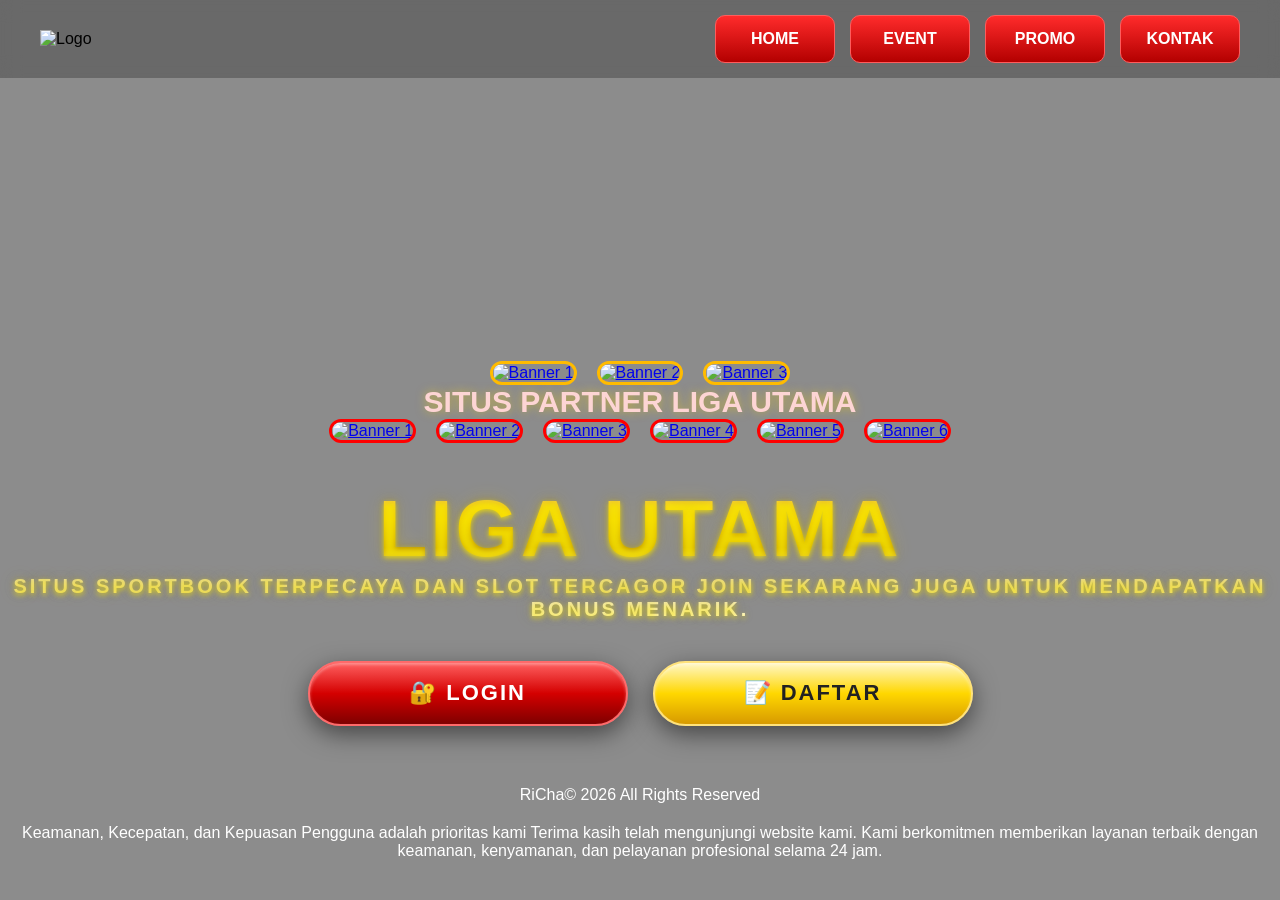
==== index.html @ b6858c5f "Add files via upload" ====
<!DOCTYPE html>
<html lang="id">
<head>
<meta charset="UTF-8">
<meta name="viewport" content="width=device-width, initial-scale=1.0">
<title>LIGA UTAMA</title>

<style>

*{
    margin:0;
    padding:0;
    box-sizing:border-box;
    font-family:Arial, Helvetica, sans-serif;
}

body{
  margin:0;
    background:url("BB4.png") no-repeat center center fixed;
    background-size:cover;
    overflow-x:hidden;
} 

.overlay{
    background:rgba(0,0,0,0.45);
    min-height:100vh;
}

header{
    position:fixed;      /* Tetap di atas */
    top:0;
    left:0;
    width:100%;

    display:flex;
    justify-content:space-between;
    align-items:center;

    padding:15px 40px;

    background:rgba(0,0,0,0.25);   /* Background hitam transparan */
    backdrop-filter:blur(10px);    /* Efek kaca (opsional) */

    z-index:9999;   
}

.logo img{
    width:400px;
}


/* MENU */

nav{
    display:flex;
    gap:15px;
}

nav a{
    width:120px;
    text-align:center;
    text-decoration:none;
    color:#fff;
    font-weight:bold;
    padding:14px 0;
    border-radius:10px;
    background:linear-gradient(#ff2b2b,#b30000);
    border:1px solid #ff5c5c;
    transition:.3s;
}

nav a:hover{
    background:linear-gradient(#ff5555,#ff0000);
    transform:translateY(-3px);
    box-shadow:0 0 15px red;
}

/* HERO */

.hero{
    height:80vh;
    display:flex;
    justify-content:center;
    align-items:center;
    text-align:center;
    color:white;
}

.hero h1{
    font-size:60px;
    margin-bottom:20px;
}

.hero p{
    font-size:20px;
    color:#ddd;
    margin-bottom:40px;
}

.button{
    display:inline-block;
    padding:16px 45px;
    border-radius:50px;
    text-decoration:none;
    font-weight:bold;
    margin:10px;
    transition:.3s;
}

.login{
    background:white;
    color:black;
}

.login:hover{
    background:#ddd;
}

.daftar{
    background:#ff0000;
    color:white;
}

.daftar:hover{
    background:#cc0000;
}

footer{
    text-align:center;
    color:white;
    padding:20px;
}

@media(max-width:768px){

header{
    flex-direction:column;
}

nav{
    flex-wrap:wrap;
    justify-content:center;
    margin-top:20px;
}

.hero h1{
    font-size:40px;
}

}

</style>

</head>

<body>

<div class="overlay">

<header>

<div class="logo">
<img src="LOGO LIGUT.png"  width="400"height="160" alt="Logo">
</div>

<nav>
<a href="http://ligutslot.org">HOME</a>
<a href="https://ligautama.klaim-event.site/">EVENT</a>
<a href="https://ligautama.klaim-event.site/">PROMO</a>
<a href="https://shortlyx.site/ligutwaofficial">KONTAK</a>
</nav>
</header>

<section class="hero">
<div>
    <div class="banner">

    <a href="https://scoreutama.com/" target="_blank">
        <img src="Bennerscore.png" alt="Banner 1">
    </a>

    <a href="https://ligautama.live-main.click/" target="_blank">
        <img src="rtpligut.png" alt="Banner 2">
    </a>

    <a href="https://ligautama.klaim-event.site/" target="_blank">
        <img src="eventligut.jpg" alt="Banner 3">
    </a>
 <style>
    .banner{
    display:flex;
    justify-content:center;
    gap:20px;
    flex-wrap:wrap;
     margin-top:250px;   /* Tambahkan jarak */

    position:relative;
    z-index:1;
}

.banner img{
    width:320px;
    height:230px;
    object-fit:cover;
    border-radius:12px;
    border:3px solid hsl(44, 100%, 50%);
    transition:.3s;
    cursor:pointer;
     margin-top:250px;
}

.banner img:hover
    transform:scale(1.05);
    box-shadow:0 0 20px rgba(255,0,0,.8);

</style>

</div>
<h2 class="gold-text">
SITUS PARTNER LIGA UTAMA
</h2>
 <style>
    .gold-text{
    color:hwb(0 95% 3%);
    font-size:30px;
    font-weight:bold;
    text-align:center;
    text-shadow:0 0 10px rgba(255,215,0,.5);
}
.gold-text{
    color:lab(88.73% 14.5 5.98);
    font-size:30px;
    font-weight:bold;
    text-align:center;
    animation:blink 1s infinite;
}

@keyframes blink{
    0%{
        opacity:1;
    }
    50%{
        opacity:0.3;
    }
    100%{
        opacity:1;
    }
}
</style>
</head>
<div>
    <div class="partner-banner">

    <a href="https://angkasabola.com/" target="_blank">
        <img src="angkasabolaa.png" alt="Banner 1">
    </a>

    <a href="https://hokiidola.com/" target="_blank">
        <img src="ligaidolaa.png" alt="Banner 2">
    </a>

    <a href="https://sumogaul.net/" target="_blank">
        <img src="sumobolaa.png" alt="Banner 3">
    </a>

    <a href="https://www.palapabola2.org/" target="_blank">
        <img src="palapabolaa.png" alt="Banner 4">
    </a>

    <a href="https://mobile.jubah4d.com/" target="_blank">
        <img src="jubahbolaa.png" alt="Banner 5">
    </a>

    <a href="https://www.aslibola2.net/" target="_blank">
        <img src="aslibolaa.png" alt="Banner 6">
    </a>
<style>
    .partner-banner{
    display:flex;
    justify-content:center;
    gap:20px;
    flex-wrap:wrap;
    margin-bottom:40px;
}

.partner-banner img{
    width:220px;
    height:130px;
    object-fit:cover;
    border-radius:12px;
    border:3px solid #ff0000;
    transition:.3s;
    cursor:pointer;
}

.banner img:hover
    transform:scale(1.05);
    box-shadow:0 0 20px rgba(255,0,0,.8);

</style>

</div>
<h2 class="gold-title">LIGA UTAMA</h2>
 <style>
.gold-title{
    font-size:100px;
    font-weight:600;
    text-align:center;
    text-transform:uppercase;
    letter-spacing:3px;

    background:linear-gradient(
        180deg,
        #fff8c6 0%,
        #ffd53d 20%,
        #ffd700 40%,
        #c89b00 70%,
        #fff4b0 100%
    );

    -webkit-background-clip:text;
    -webkit-text-fill-color:transparent;

    text-shadow:
        0 2px 5px rgba(255, 238, 0, 0.7),
        0 0 10px rgba(155, 132, 0, 0.4),
        0 0 20px rgba(255,215,0,.2);
}
.gold-title{
    color:lch(90.71% 90.32 96);
    font-size:80px;
    font-weight:bold;
    text-align:center;
    animation:blink 1s infinite;
}

@keyframes blink{
    0%{
        opacity:1;
    }
    50%{
        opacity:0.3;
    }
    100%{
        opacity:1;
    }
}

</style>
<p class="description">SITUS SPORTBOOK TERPECAYA DAN SLOT TERCAGOR JOIN SEKARANG JUGA UNTUK MENDAPATKAN BONUS MENARIK.
</p>
 <style>
.description{
    font-size:80px;
    font-weight:900;
    text-align:center;
    text-transform:uppercase;
    letter-spacing:3px;

    background:linear-gradient(
        180deg,
        #e9de8f 0%,
        #f1e2aa 20%,
        #ecdd85 40%,
        hsl(46, 100%, 95%) 70%,
        #fff4b0 100%
    );

    -webkit-background-clip:text;
    -webkit-text-fill-color:transparent;

    text-shadow:
        0 2px 5px rgba(255, 238, 0, 0.7),
        0 0 10px rgba(155, 132, 0, 0.4),
        0 0 20px rgba(216, 201, 113, 0.2);
}
</style>
</head>
<style>

*{
    margin:0;
    padding:0;
    box-sizing:border-box;
    font-family:Arial, Helvetica, sans-serif;
}
/* Posisi Tombol */
.button-group{
    display:flex;
    justify-content:center;   /* Tengah horizontal */
    align-items:center;       /* Tengah vertikal (jika ada tinggi) */
    gap:25px;
    flex-wrap:wrap;
    margin:40px auto;
}

/* Tombol */
.btn{
    position:relative;
    overflow:hidden;

    width:320px;
    height:65px;

    display:flex;
    justify-content:center;
    align-items:center;

    text-decoration:none;
    text-transform:uppercase;
    letter-spacing:2px;
    font-size:22px;
    font-weight:bold;

    border-radius:50px;

    transition:.35s ease;

    box-shadow:
        0 8px 25px rgba(0,0,0,.5),
        inset 0 2px 3px rgba(255,255,255,.3);
}

/* Efek Kilap */
.btn::before{
    content:"";
    position:absolute;
    top:0;
    left:-120%;
    width:60%;
    height:100%;

    background:linear-gradient(
        90deg,
        transparent,
        rgba(255,255,255,.7),
        transparent
    );

    transform:skewX(-25deg);
}

/* Animasi Kilap */
.btn:hover::before{
    animation:shine .8s linear;
}

@keyframes shine{
    100%{
        left:180%;
    }
}

/* LOGIN */

.login{

    color:#fff;

    background:linear-gradient(
        180deg,
        #ff5f5f,
        #d40000,
        #7f0000
    );

    border:2px solid #ff6a6a;
}

/* DAFTAR */

.daftar{

    color:#222;

    background:linear-gradient(
        180deg,
        #fff7c7,
        #ffd700,
        #d79a00
    );

    border:2px solid #ffe27a;
}

/* Hover */

.btn:hover{

    transform:translateY(-5px) scale(1.03);

}

.login:hover{

    box-shadow:
        0 0 20px red,
        0 0 40px rgba(255,0,0,.5);

}

.daftar:hover{

    box-shadow:
        0 0 20px gold,
        0 0 40px rgba(255,215,0,.5);

}

/* Saat ditekan */

.btn:active{

    transform:scale(.96);

}
@media screen and (max-width:768px){

    /* Logo */
    .logo img{
        width:220px;
    }

    /* Judul */
    h1{
        font-size:34px;
    }

    /* Deskripsi */
    .description{
        font-size:16px;
        padding:0 15px;
    }

    /* Menu */
    nav{
        display:flex;
        flex-wrap:wrap;
        justify-content:center;
        gap:10px;
    }

    nav a{
        width:140px;
        font-size:16px;
        padding:12px;
    }

    /* Banner */
    .banner img{
        width:100%;
        height:auto;
    }

    /* Tombol */
    .button-group{
        flex-direction:column;
        align-items:center;
    }

    .btn{
        width:90%;
        max-width:350px;
        height:60px;
        font-size:20px;
    }

    /* Footer */
    .footer{
        font-size:14px;
        padding:20px;
    }

}
</style>

</head>

<body>

<div class="button-group">

<a href="http://ligutslot.org" class="btn login">
🔐 LOGIN
</a>

<a href="https://ligutpro.org/_View/Register.aspx" class="btn daftar">
📝 DAFTAR
</a>
</div>
      
<footer>
RiCha© 2026 All Rights Reserved
</footer>
Keamanan, Kecepatan, dan Kepuasan Pengguna adalah prioritas kami
Terima kasih telah mengunjungi website kami.
Kami berkomitmen memberikan layanan terbaik dengan keamanan, kenyamanan, dan pelayanan profesional selama 24 jam.
</div>

<!-- Start of  Zendesk Widget script -->
<script id="ze-snippet" src="https://static.zdassets.com/ekr/snippet.js?key=532b2b35-5e64-4e8e-a8e6-6ce902b59bfc"> </script>
<!-- End of  Zendesk Widget script -->
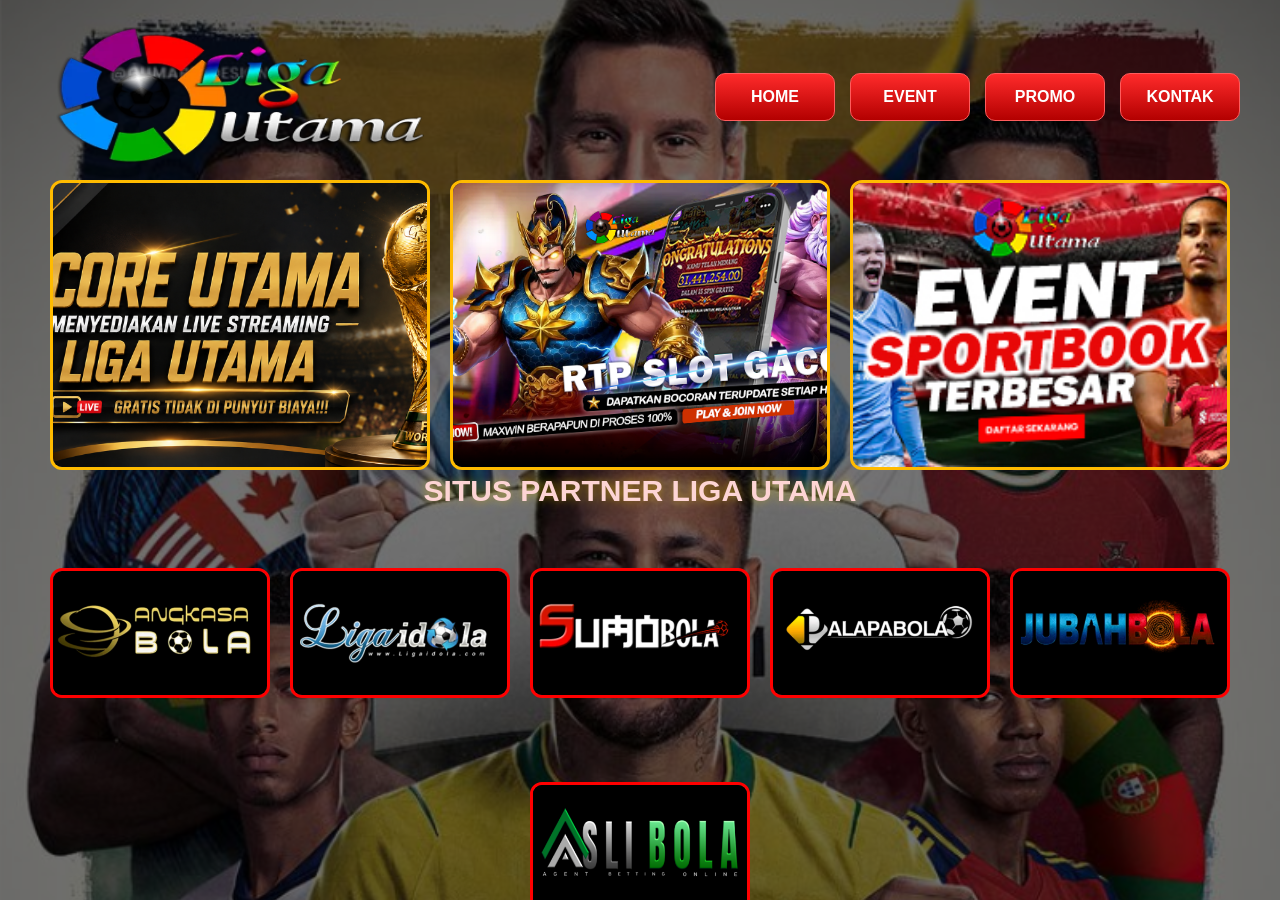
==== commit 24191e33: "Add files via upload" ====
--- a/index.html
+++ b/index.html
@@ -19,15 +19,25 @@
     background:url("BB4.png") no-repeat center center fixed;
     background-size:cover;
     overflow-x:hidden;
+    overflow-y:auto;
 } 
 
 .overlay{
-    background:rgba(0,0,0,0.45);
-    min-height:100vh;
+    position:fixed;
+    top:0;
+    left:0;
+
+    width:100%;
+    height:100%;
+
+    background:rgba(0,0,0,.55);
+    overflow:hidden;
+    overflow-y:auto;
+    z-index:-1;
 }
 
 header{
-    position:fixed;      /* Tetap di atas */
+    position:fixed;
     top:0;
     left:0;
     width:100%;
@@ -38,10 +48,9 @@
 
     padding:15px 40px;
 
-    background:rgba(0,0,0,0.25);   /* Background hitam transparan */
-    backdrop-filter:blur(10px);    /* Efek kaca (opsional) */
-
-    z-index:9999;   
+    background:transparent;
+
+    z-index:9999;  
 }
 
 .logo img{
@@ -151,8 +160,6 @@
 
 </style>
 
-</head>
-
 <body>
 
 <div class="overlay">
@@ -171,9 +178,11 @@
 </nav>
 </header>
 
-<section class="hero">
-<div>
-    <div class="banner">
+<section class="banner">
+
+<div class="container">
+
+<div class="banner">
 
     <a href="https://scoreutama.com/" target="_blank">
         <img src="Bennerscore.png" alt="Banner 1">
@@ -192,21 +201,21 @@
     justify-content:center;
     gap:20px;
     flex-wrap:wrap;
-     margin-top:250px;   /* Tambahkan jarak */
+     margin-top:60px;   /* Tambahkan jarak */
 
     position:relative;
     z-index:1;
 }
 
 .banner img{
-    width:320px;
-    height:230px;
+    width:380px;
+    height:290px;
     object-fit:cover;
     border-radius:12px;
     border:3px solid hsl(44, 100%, 50%);
     transition:.3s;
     cursor:pointer;
-     margin-top:250px;
+     margin-top:60px;
 }
 
 .banner img:hover
@@ -247,33 +256,34 @@
     }
 }
 </style>
-</head>
+
 <div>
     <div class="partner-banner">
 
     <a href="https://angkasabola.com/" target="_blank">
-        <img src="angkasabolaa.png" alt="Banner 1">
+        <img src="angkasabolaa.png" alt="part-ner-banner 1">
     </a>
 
     <a href="https://hokiidola.com/" target="_blank">
-        <img src="ligaidolaa.png" alt="Banner 2">
+        <img src="ligaidolaa.png" alt="part-ner-banner 2">
     </a>
 
     <a href="https://sumogaul.net/" target="_blank">
-        <img src="sumobolaa.png" alt="Banner 3">
+        <img src="sumobolaa.png" alt="part-ner-banner 3">
     </a>
 
     <a href="https://www.palapabola2.org/" target="_blank">
-        <img src="palapabolaa.png" alt="Banner 4">
+        <img src="palapabolaa.png" alt="part-ner-banner 4">
     </a>
 
     <a href="https://mobile.jubah4d.com/" target="_blank">
-        <img src="jubahbolaa.png" alt="Banner 5">
+        <img src="jubahbolaa.png" alt="part-ner-banner 5">
     </a>
 
     <a href="https://www.aslibola2.net/" target="_blank">
-        <img src="aslibolaa.png" alt="Banner 6">
-    </a>
+        <img src="aslibolaa.png" alt="Bpart-ner-banner 6">
+    </a>
+
 <style>
     .partner-banner{
     display:flex;
@@ -351,8 +361,8 @@
 </p>
  <style>
 .description{
-    font-size:80px;
-    font-weight:900;
+    font-size:28px;
+    font-weight:600;
     text-align:center;
     text-transform:uppercase;
     letter-spacing:3px;
@@ -398,6 +408,7 @@
 .btn{
     position:relative;
     overflow:hidden;
+    overflow-y:auto;
 
     width:320px;
     height:65px;
@@ -588,13 +599,108 @@
 📝 DAFTAR
 </a>
 </div>
-      
+    
+
+<style>
+
+body{
+    font-family:Arial, Helvetica, sans-serif;
+}
+
+.info-table{
+    width:850px;
+    margin:30px auto;
+    border-collapse:collapse;
+}
+
+.info-table th{
+    background:hsl(0, 100%, 52%);
+    color:#fff;
+    font-size:24px;
+    padding:15px;
+    border:1px solid hsl(44, 100%, 52%);
+}
+
+.info-table td{
+    border:1px solid hsl(39, 100%, 50%);
+    padding:14px;
+    color:#fff;
+    font-size:18px;
+}
+
+.info-table td:first-child{
+    width:220px;
+    font-weight:bold;
+}
+
+.link-daftar{
+    color:hsl(39, 100%, 50%);
+    text-decoration:none;
+    font-weight:bold;
+}
+
+.link-daftar:hover{
+    color:white;
+}
+
+.rating{
+    color:#FFD700;
+    font-size:22px;
+}
+
+</style>
+
+</head>
+
+<body>
+
+<table class="info-table">
+
+<tr>
+<th colspan="2">INFORMASI SITUS</th>
+</tr>
+
+<tr>
+<td>Nama Situs</td>
+<td>LIGA UTAMA</td>
+</tr>
+
+<tr>
+<td>Jenis Permainan</td>
+<td>Slot Online, Poker Online, Live Casino, Sportsbook</td>
+</tr>
+
+<tr>
+<td>Metode Deposit</td>
+<td>Transfer Bank, E-Wallet, QRIS, Pulsa</td>
+</tr>
+
+<tr>
+<td>Mata Uang</td>
+<td>IDR (Indonesia Rupiah)</td>
+</tr>
+
+<tr>
+<td>Jam Operasional</td>
+<td>24 Jam Online</td>
+</tr>
+
+<tr>
+<td>Rating</td>
+<td>
+<span class="rating">★★★★★</span>
+720.326.190 User
+</td>
+</tr>
+
+
+</table>
+
+</body>
+</html>
 <footer>
 RiCha© 2026 All Rights Reserved
 </footer>
-Keamanan, Kecepatan, dan Kepuasan Pengguna adalah prioritas kami
-Terima kasih telah mengunjungi website kami.
-Kami berkomitmen memberikan layanan terbaik dengan keamanan, kenyamanan, dan pelayanan profesional selama 24 jam.
 </div>
 
 <!-- Start of  Zendesk Widget script -->
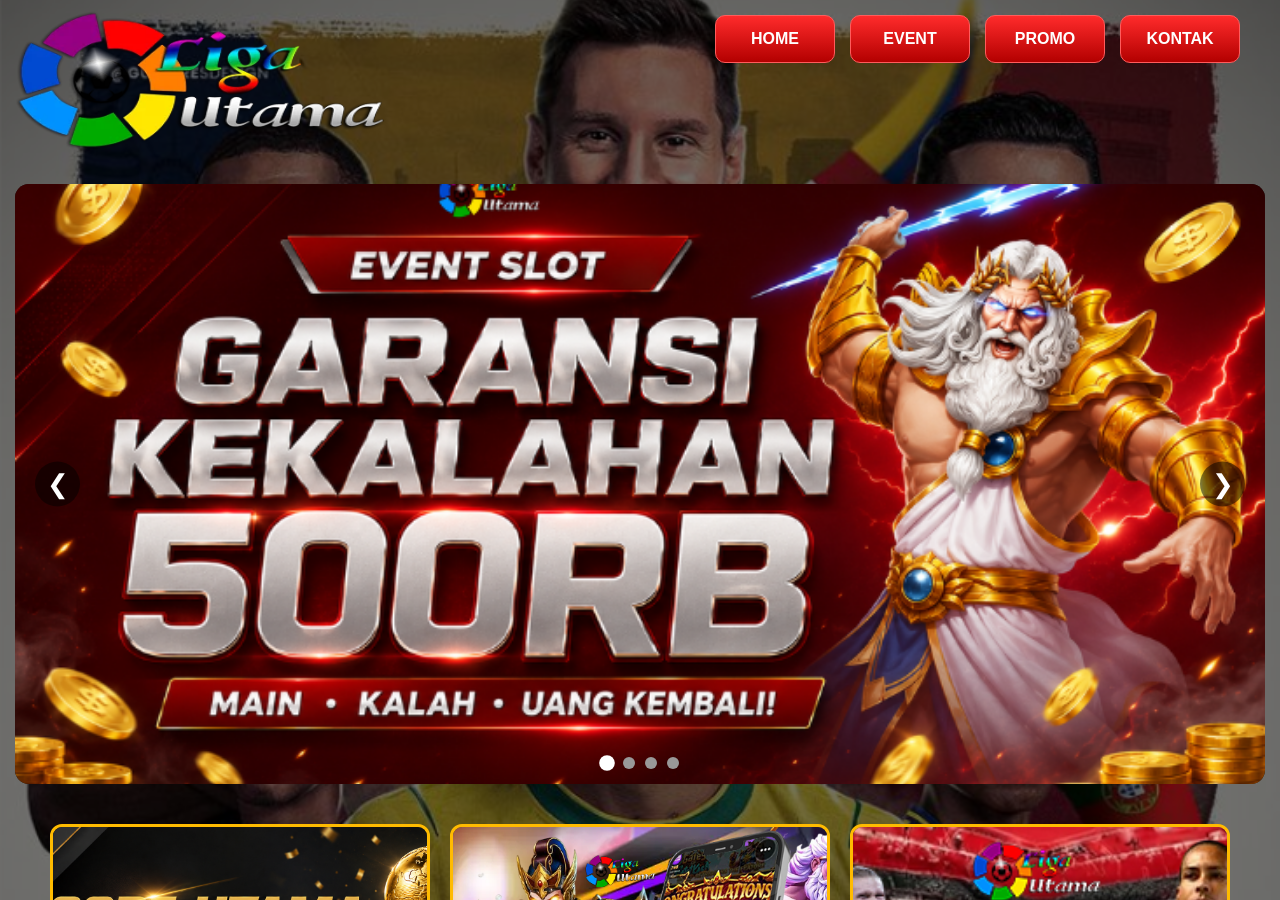
==== commit c0b5d87a: "Add files via upload" ====
--- a/index.html
+++ b/index.html
@@ -1,3 +1,4 @@
+
 <!DOCTYPE html>
 <html lang="id">
 <head>
@@ -164,12 +165,16 @@
 
 <div class="overlay">
 
-<header>
+
 
 <div class="logo">
 <img src="LOGO LIGUT.png"  width="400"height="160" alt="Logo">
 </div>
-
+<header class="header">
+
+    <div class="logo">
+        
+    </div>
 <nav>
 <a href="http://ligutslot.org">HOME</a>
 <a href="https://ligautama.klaim-event.site/">EVENT</a>
@@ -177,6 +182,199 @@
 <a href="https://shortlyx.site/ligutwaofficial">KONTAK</a>
 </nav>
 </header>
+
+<section class="hero-slider">
+
+    <div class="slider">
+
+        <div class="slide active">
+            <img src="popup1.png" alt="">
+        </div>
+
+        <div class="slide">
+            <img src="BB3.png" alt="">
+        </div>
+
+        <div class="slide">
+            <img src="popup2.png" alt="">
+        </div>
+
+        <div class="slide">
+            <img src="Bennerscore.png" alt="">
+        </div>
+
+        <button class="prev">&#10094;</button>
+        <button class="next">&#10095;</button>
+
+        <div class="dots"></div>
+        <script src="script.js"></script>
+</body>
+        <style>
+            .hero-slider{
+
+max-width:1300px;
+
+margin:20px auto;
+
+padding:0 15px;
+
+}
+
+.slider{
+
+position:relative;
+
+height:600px;
+
+overflow:hidden;
+border-radius:14px;
+
+background:#111;
+
+}
+
+.slider::after{
+
+content:"";
+
+position:absolute;
+
+bottom:-35px;
+
+left:0;
+
+width:100%;
+
+height:45px;
+
+background:#555;
+
+clip-path:polygon(4% 0,96% 0,100% 100%,0 100%);
+
+}
+
+.slide{
+    position:absolute;
+    width:100%;
+    height:100%;
+    opacity:0;
+    transition:opacity .8s ease-in-out;
+}
+
+.slide.active{
+    opacity:1;
+    z-index:2;
+}
+
+.slide img{
+width:100%;
+height:100%;
+object-fit:cover;
+animation:zoom 5s linear;
+
+}
+
+@keyframes zoom{
+
+from{
+
+transform:scale(1);
+
+}
+
+to{
+
+transform:scale(1.08);
+
+}
+
+}
+
+.prev,.next{
+
+position:absolute;
+
+top:50%;
+
+transform:translateY(-50%);
+
+width:45px;
+
+height:45px;
+border:none;
+background:rgba(0,0,0,.5);
+color:white;
+font-size:26px;
+cursor:pointer;
+border-radius:50%;
+z-index:5;
+
+}
+
+.prev{
+
+left:20px;
+
+}
+
+.next{
+
+right:20px;
+
+}
+
+.prev:hover,
+
+.next:hover{
+
+background:red;
+
+}
+
+.dots{
+
+position:absolute;
+
+bottom:15px;
+
+width:100%;
+
+display:flex;
+
+justify-content:center;
+
+gap:10px;
+
+z-index:5;
+
+}
+
+.dot{
+
+width:12px;
+
+height:12px;
+
+background:#999;
+
+border-radius:50%;
+
+cursor:pointer;
+
+}
+
+.dot.active{
+
+background:#fff;
+
+transform:scale(1.3);
+
+}
+        </style>
+
+    </div>
+
+</section>
 
 <section class="banner">
 
@@ -201,7 +399,7 @@
     justify-content:center;
     gap:20px;
     flex-wrap:wrap;
-     margin-top:60px;   /* Tambahkan jarak */
+     margin-top:10px;   /* Tambahkan jarak */
 
     position:relative;
     z-index:1;
@@ -215,7 +413,7 @@
     border:3px solid hsl(44, 100%, 50%);
     transition:.3s;
     cursor:pointer;
-     margin-top:60px;
+     margin-top:10px;
 }
 
 .banner img:hover
@@ -587,7 +785,6 @@
 
 </head>
 
-<body>
 
 <div class="button-group">
 
@@ -652,7 +849,6 @@
 
 </head>
 
-<body>
 
 <table class="info-table">
 
@@ -696,7 +892,6 @@
 
 </table>
 
-</body>
 </html>
 <footer>
 RiCha© 2026 All Rights Reserved
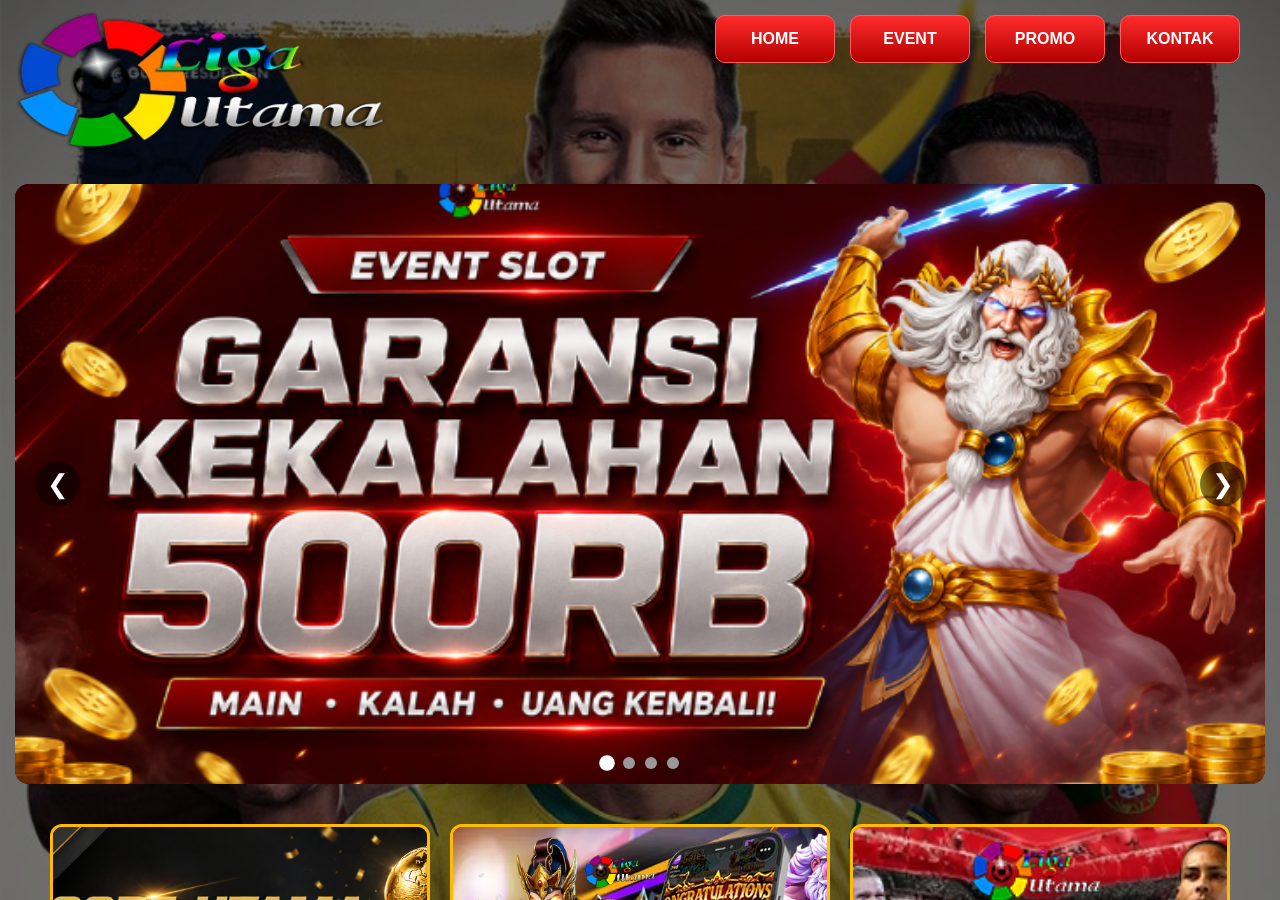
==== commit 22272a8f: "Add files via upload" ====
--- a/index.html
+++ b/index.html
@@ -192,7 +192,7 @@
         </div>
 
         <div class="slide">
-            <img src="BB3.png" alt="">
+            <img src="bb3.png" alt="">
         </div>
 
         <div class="slide">
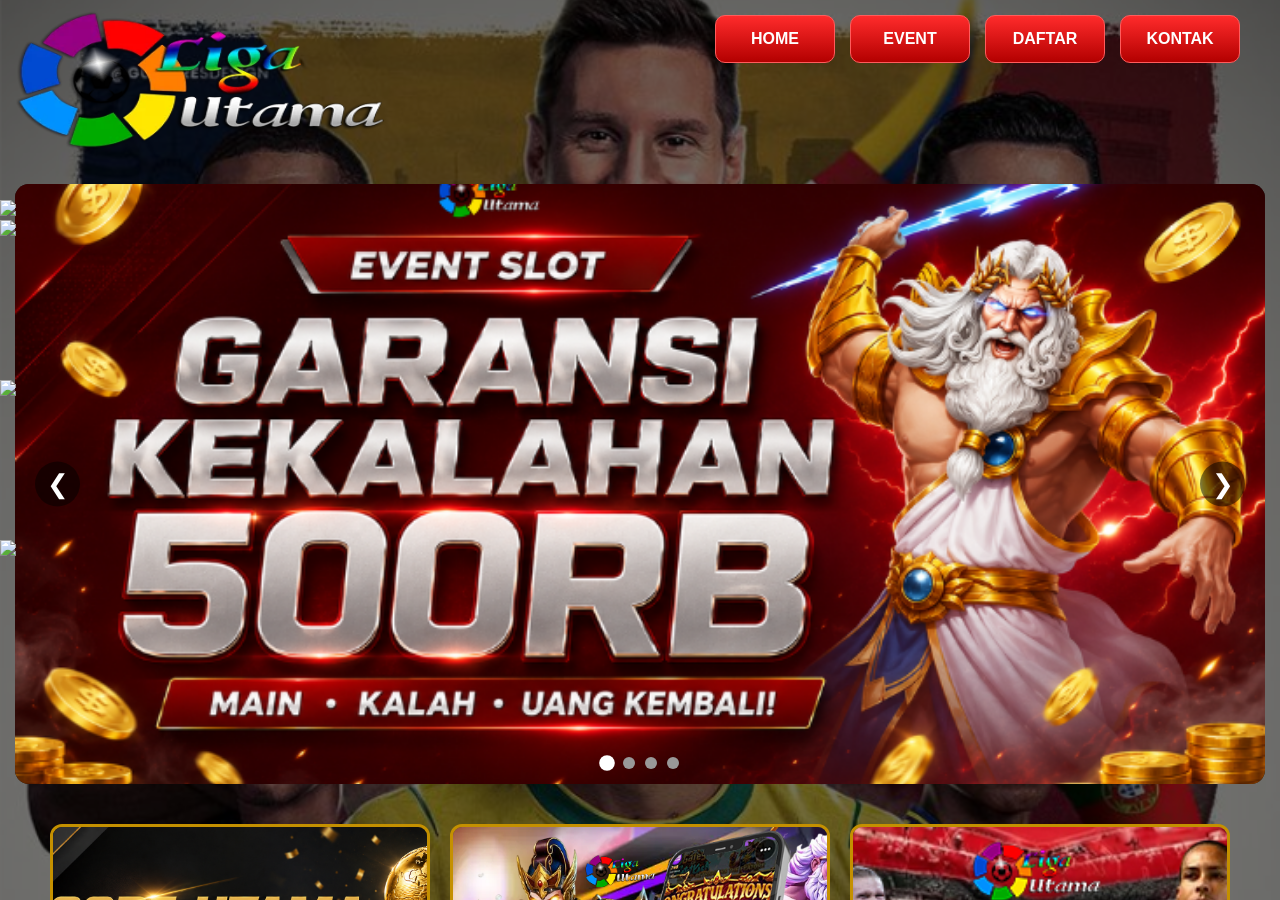
==== commit 45296211: "Add files via upload" ====
--- a/index.html
+++ b/index.html
@@ -127,12 +127,12 @@
 }
 
 .daftar{
-    background:#ff0000;
+    background:hwb(49 0% 0%);
     color:white;
 }
 
 .daftar:hover{
-    background:#cc0000;
+    background:lab(42.52% 67.71 56.82);
 }
 
 footer{
@@ -178,11 +178,33 @@
 <nav>
 <a href="http://ligutslot.org">HOME</a>
 <a href="https://ligautama.klaim-event.site/">EVENT</a>
-<a href="https://ligautama.klaim-event.site/">PROMO</a>
+<a href="https://ligutpro.org/_View/Register.aspx">DAFTAR</a>
 <a href="https://shortlyx.site/ligutwaofficial">KONTAK</a>
 </nav>
 </header>
 
+<div style="position:fixed;top:200px; left:0;z-index:999;">
+    <a href="https://t.me/aslibola_bot/" target="_blank" alt="ASLIBOLA" title="ASLIBOLA"> 
+        <img src="https://gudangmemori.com/aslibola/banner/aslibola.png" border="0" /> 
+    </a>
+</div>
+
+<div style="position:fixed;top:220px; left:0;z-index:999;">
+    <a href="https://aslibola.spinwheel.live/" target="_blank" alt="ASLIBOLA LUCKYSPIN" title="ASLIBOLA LUCKYSPIN"> 
+        <img src="https://gudangmemori.com/aslibola/banner/LUCKYSPINNOW.gif" border="0" /> 
+    </a>
+</div>
+<div style="position:fixed;top:380px; left:0;z-index:999;">
+    <a href="https://aslibola.live-main.click/" target="_blank" title="rtp aslibola" alt="rtp aslibola"> 
+    <img src="https://gudangmemori.com/aslibola/banner/WAJIBWD.gif" border="0" /> 
+    </a>
+</div>
+
+<div style="position:fixed;top:540px; left:0;z-index:999;">
+    <a href="https://shortq.org/asliapp/" target="_blank" title="aslibola" alt="aslibola"> 
+    <img src="https://gudangmemori.com/aslibola/banner/APK-ASLI.gif" border="0" /> 
+    </a>
+</div>
 <section class="hero-slider">
 
     <div class="slider">
@@ -208,11 +230,12 @@
 
         <div class="dots"></div>
         <script src="script.js"></script>
+        
 </body>
         <style>
             .hero-slider{
 
-max-width:1300px;
+max-width:1400px;
 
 margin:20px auto;
 
@@ -410,7 +433,7 @@
     height:290px;
     object-fit:cover;
     border-radius:12px;
-    border:3px solid hsl(44, 100%, 50%);
+    border:3px solid hwb(44 0% 23%);
     transition:.3s;
     cursor:pointer;
      margin-top:10px;
@@ -418,7 +441,7 @@
 
 .banner img:hover
     transform:scale(1.05);
-    box-shadow:0 0 20px rgba(255,0,0,.8);
+    box-shadow:0 20px rgba(255,0,0,8);
 
 </style>
 
@@ -435,7 +458,7 @@
     text-shadow:0 0 10px rgba(255,215,0,.5);
 }
 .gold-text{
-    color:lab(88.73% 14.5 5.98);
+    color:oklab(61.105% 0.18663 0.09388);
     font-size:30px;
     font-weight:bold;
     text-align:center;
@@ -492,18 +515,18 @@
 }
 
 .partner-banner img{
-    width:220px;
-    height:130px;
+    width:200px;
+    height:110px;
     object-fit:cover;
     border-radius:12px;
-    border:3px solid #ff0000;
+    border:3px solid hsl(0, 100%, 27%);
     transition:.3s;
     cursor:pointer;
 }
 
 .banner img:hover
     transform:scale(1.05);
-    box-shadow:0 0 20px rgba(255,0,0,.8);
+    box-shadow:0 0 20px rgba(255,0,0,8);
 
 </style>
 
@@ -515,7 +538,7 @@
     font-weight:600;
     text-align:center;
     text-transform:uppercase;
-    letter-spacing:3px;
+    letter-spacing:2px;
 
     background:linear-gradient(
         180deg,
@@ -536,7 +559,7 @@
 }
 .gold-title{
     color:lch(90.71% 90.32 96);
-    font-size:80px;
+    font-size:90px;
     font-weight:bold;
     text-align:center;
     animation:blink 1s infinite;
@@ -555,7 +578,7 @@
 }
 
 </style>
-<p class="description">SITUS SPORTBOOK TERPECAYA DAN SLOT TERCAGOR JOIN SEKARANG JUGA UNTUK MENDAPATKAN BONUS MENARIK.
+<p class="description">SITUS SPORTBOOK TERPECAYA DAN SLOT TERCAGOR SAAT INI JOIN SEKARANG JUGA UNTUK MENDAPATKAN BONUS MENARIK.
 </p>
  <style>
 .description{
@@ -567,11 +590,11 @@
 
     background:linear-gradient(
         180deg,
-        #e9de8f 0%,
-        #f1e2aa 20%,
-        #ecdd85 40%,
-        hsl(46, 100%, 95%) 70%,
-        #fff4b0 100%
+        lab(95.7% -4.64 20.99) 0%,
+        hsl(47, 100%, 91%) 20%,
+        lab(96.82% -4.49 23.12) 40%,
+        oklab(97.072% -0.00043 0.03799) 70%,
+        hwb(52 82% 0%) 100%
     );
 
     -webkit-background-clip:text;
@@ -888,16 +911,86 @@
 720.326.190 User
 </td>
 </tr>
-
-
 </table>
-
-</html>
+<div class="container">
+
+    <div class="card">
+         <a href="http://ligutslot.org" target="_blank">
+        <img src="sportbook.png" alt="Core Utama">
+        </a>
+        <h3>SPORTBOOK</h3>
+        <p>Live Streaming Liga Utama</p>
+    </div>
+
+    <div class="card">
+        <a href="http://ligutslot.org" target="_blank">
+        <img src="pragmatic.png" alt="RTP Slot">
+        </a>
+        <h3>PRAGMATIC</h3>
+        <p>Bonus 5%</p>
+    </div>
+
+    <div class="card">
+        <a href="http://ligutslot.org" target="_blank">
+        <img src="pgsoft.png" alt="Sportbook">
+        </a>
+        <h3>PG SOFT</h3>
+        <p>Kemenangan Tampa Batas</p>
+    </div>
+
+      <div class="card">
+        <a href="http://ligutslot.org" target="_blank">
+        <img src="jdb.jpg" alt="Sportbook">
+        </a>
+        <h3>JDB</h3>
+        <p>Bonus 10%</p>
+    </div>
+    
+   <link rel="stylesheet" href="style.css">
+</div>
+<div class="container">
+
+    <div class="card">
+        <a href="http://ligutslot.org" target="_blank">
+        <img src="dreamgaming.png" alt="Core Utama">
+        </a>
+        <h3>DREAM GAMING</h3>
+        <p>Live Casino</p>
+    </div>
+
+    <div class="card">
+        <a href="http://ligutslot.org" target="_blank">
+        <img src="ct855.png" alt="RTP Slot">
+        </a>
+        <h3>CT 855</h3>
+        <p>Live Casino</p>
+    </div>
+
+    <div class="card">
+        <a href="http://ligutslot.org" target="_blank">
+        <img src="sexy.png" alt="Sportbook">
+        </a>
+        <h3>SEXY BACCARAT</h3>
+        <p>Live Casino</p>
+    </div>
+
+      <div class="card">
+        <a href="http://ligutslot.org" target="_blank">
+        <img src="togel.png" alt="Sportbook">
+        </a>
+        <h3>TOGEL</h3>
+        <p>Singapore Pools</p>
+    </div>
+    
+   <link rel="stylesheet" href="style.css">
+</div>
+
+
 <footer>
 RiCha© 2026 All Rights Reserved
 </footer>
 </div>
-
+</html>
 <!-- Start of  Zendesk Widget script -->
 <script id="ze-snippet" src="https://static.zdassets.com/ekr/snippet.js?key=532b2b35-5e64-4e8e-a8e6-6ce902b59bfc"> </script>
 <!-- End of  Zendesk Widget script -->
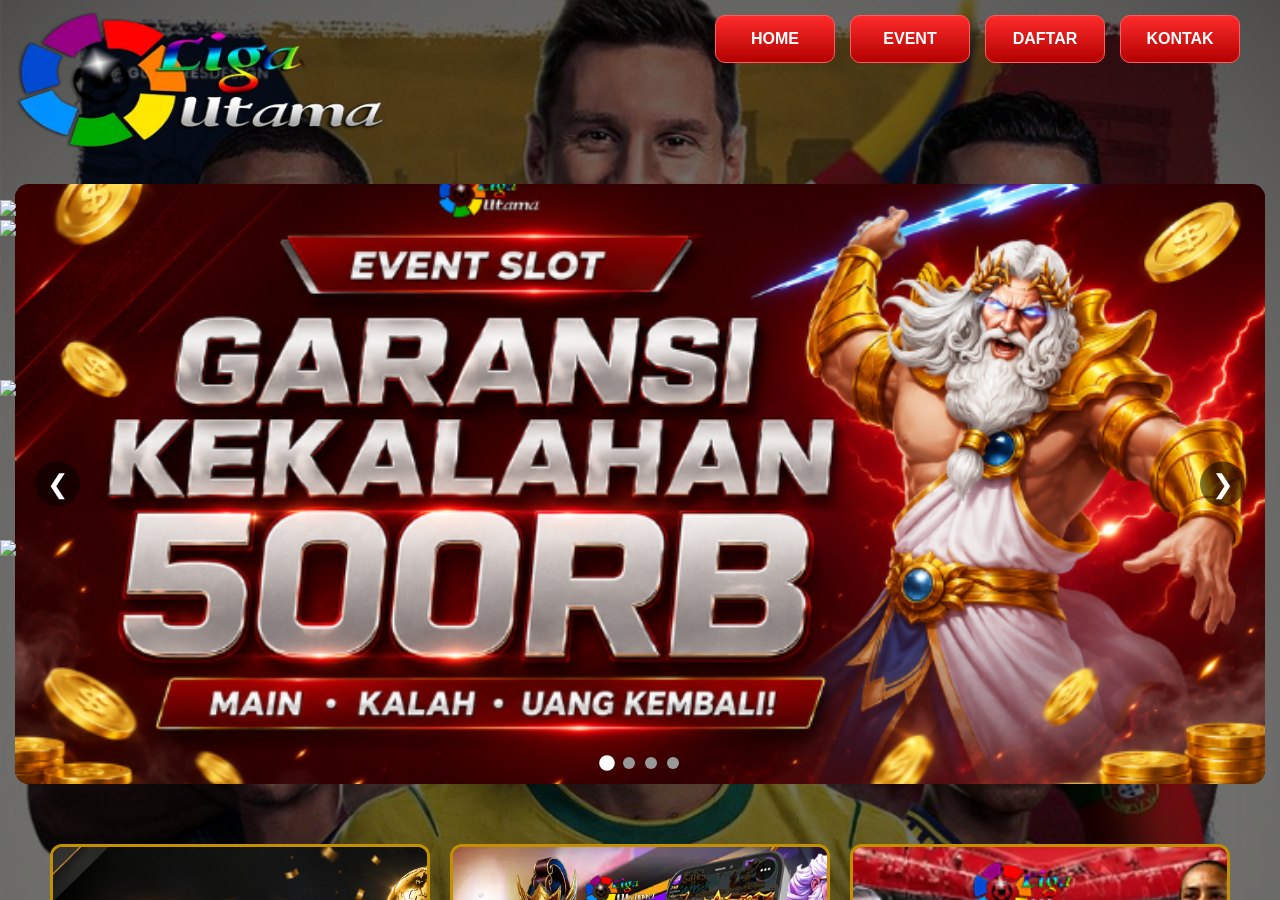
==== commit a5f14a15: "Add files via upload" ====
--- a/index.html
+++ b/index.html
@@ -422,8 +422,7 @@
     justify-content:center;
     gap:20px;
     flex-wrap:wrap;
-     margin-top:10px;   /* Tambahkan jarak */
-
+     margin-top:5px;   /* Tambahkan jarak */
     position:relative;
     z-index:1;
 }
@@ -436,7 +435,7 @@
     border:3px solid hwb(44 0% 23%);
     transition:.3s;
     cursor:pointer;
-     margin-top:10px;
+     margin-top:5px;
 }
 
 .banner img:hover
@@ -451,18 +450,19 @@
 </h2>
  <style>
     .gold-text{
-    color:hwb(0 95% 3%);
+    color:lab(60.73% 63.21 35.43);
     font-size:30px;
     font-weight:bold;
     text-align:center;
     text-shadow:0 0 10px rgba(255,215,0,.5);
 }
 .gold-text{
-    color:oklab(61.105% 0.18663 0.09388);
-    font-size:30px;
-    font-weight:bold;
+     width:100%;
     text-align:center;
-    animation:blink 1s infinite;
+    position:relative;
+    left:0;
+    margin:20px 0;
+     animation:blink 1s infinite;
 }
 
 @keyframes blink{
@@ -509,14 +509,14 @@
     .partner-banner{
     display:flex;
     justify-content:center;
-    gap:20px;
+    gap:10px;
     flex-wrap:wrap;
-    margin-bottom:40px;
+    margin-bottom:10px;
 }
 
 .partner-banner img{
-    width:200px;
-    height:110px;
+    width:210px;
+    height:150px;
     object-fit:cover;
     border-radius:12px;
     border:3px solid hsl(0, 100%, 27%);
@@ -524,7 +524,7 @@
     cursor:pointer;
 }
 
-.banner img:hover
+.partner-banner img:hover
     transform:scale(1.05);
     box-shadow:0 0 20px rgba(255,0,0,8);
 
@@ -955,7 +955,7 @@
         <img src="dreamgaming.png" alt="Core Utama">
         </a>
         <h3>DREAM GAMING</h3>
-        <p>Live Casino</p>
+        <p>>Live Casino</p>
     </div>
 
     <div class="card">
@@ -979,7 +979,7 @@
         <img src="togel.png" alt="Sportbook">
         </a>
         <h3>TOGEL</h3>
-        <p>Singapore Pools</p>
+        <p>Singapore</p>
     </div>
     
    <link rel="stylesheet" href="style.css">
--- a/style.css
+++ b/style.css
@@ -0,0 +1,39 @@
+.container{
+    display: flex;
+    justify-content: center;
+    gap: 20px;
+    flex-wrap: wrap;
+    margin: 30px auto;
+}
+
+.card{
+    width: 300px;
+    background: #111;
+    border: 2px solid hwb(4 0% 49%);
+    border-radius: 10px;
+    overflow: hidden;
+    text-align: center;
+    transition: 0.3s;
+}
+
+.card:hover{
+    transform: translateY(-8px);
+    box-shadow: 0 0 20px #685801fa;
+}
+
+.card img{
+    width: 100%;
+    display: block;
+}
+
+.card h3{
+    color: gold;
+    margin: 15px 0 8px;
+    font-size: 24px;
+}
+
+.card p{
+    color: white;
+    margin-bottom: 20px;
+    font-size: 16px;
+}
--- a/style.css
+++ b/style.css
@@ -0,0 +1,39 @@
+.container{
+    display: flex;
+    justify-content: center;
+    gap: 20px;
+    flex-wrap: wrap;
+    margin: 30px auto;
+}
+
+.card{
+    width: 300px;
+    background: #111;
+    border: 2px solid hwb(4 0% 49%);
+    border-radius: 10px;
+    overflow: hidden;
+    text-align: center;
+    transition: 0.3s;
+}
+
+.card:hover{
+    transform: translateY(-8px);
+    box-shadow: 0 0 20px #685801fa;
+}
+
+.card img{
+    width: 100%;
+    display: block;
+}
+
+.card h3{
+    color: gold;
+    margin: 15px 0 8px;
+    font-size: 24px;
+}
+
+.card p{
+    color: white;
+    margin-bottom: 20px;
+    font-size: 16px;
+}
